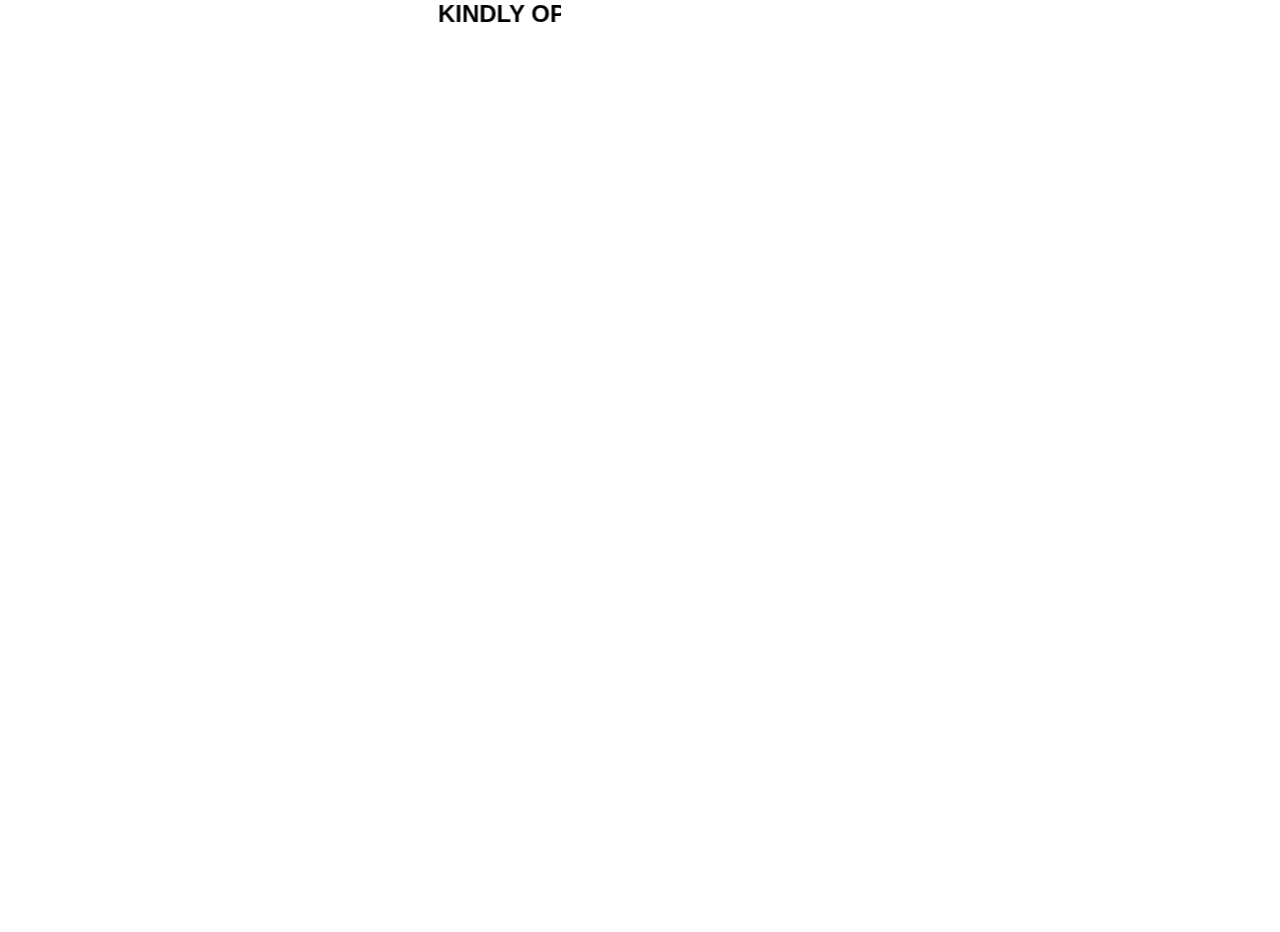
==== index.html @ 8c38bdb6 "Added all the files of application." ====
<!DOCTYPE html>
<html lang="en">
<head>
    <meta charset="UTF-8">
    <meta name="viewport" content="width=device-width, initial-scale=1.0">
    <title>INDEX:CARTIFY</title>
    <link rel="preconnect" href="https://fonts.googleapis.com">
    <link rel="preconnect" href="https://fonts.gstatic.com" crossorigin>
    <link href="https://fonts.googleapis.com/css2?family=Pacifico&display=swap" rel="stylesheet">   
    <link rel="stylesheet" href="index.css">
    <script src="https://ajax.googleapis.com/ajax/libs/jquery/3.6.4/jquery.min.js"></script>
    <script type="text/javascript">
      $(document).ready(function() {
          $(".generate_qr").click(function() {
              $(".form").hide();
              $(".qr_code").show();
              var num = $(".number").val();
              var link = "upi://pay?pa=onkarjha2003@sbi%26am=1500%26tn=" + num;
              var upi = "https://chart.googleapis.com/chart?chs=200x200&cht=qr&chl=" + link;
              console.log(upi);
              $(".get_qr").attr("src", upi);
          });
          $(".download_now").click(function() {
              var name = $(".name").val();
              var num = $(".number").val();
              var email = $(".email").val();
              var id = $(".id").val();
              if (num != "" && name != "" && email != "" && id != "") {
                  /*$.post("back.php",{name:name,num:num,email:email,id:id},function(res) {
                    if(res==1){

                    }
                    else{

                    }
                  });*/
              } else {
                  alert("Fill all fields correctly");
              }
          });
      });
  </script>
</head>
<body>
    <div class="all">
        <nav class="navbar">
            <h2 class="logotext">CARTI<span class="logotext2">FY</span></h2>
            <span class="btngroup">
                <a href="index.html" class="payment" id="icon">PAYMENT</a>
                <a href="about.html" class="about" id="icon">ABOUT</a>
                <a href="help.html" class="help" id="icon">HELP</a>
            </span>
        </nav>
        
        <header>
          
          <div class="container">
            <div class="left">

              <div id="qr" class="qr" style="position: relative;top: 20px;background-color: rgba(255, 255, 255, 0.813);height: auto; display: flex;flex-direction: column; justify-content: center; align-items: center; ">
                <img src="PAYME.jpg" alt="" height="200px">
        
                <input type="text" style="border: 0px;border-bottom:1px solid black ;text-align: center; width: 17em;" value="abhishekkumar2526105@okhdfcbank" id="copyText" readonly>
                <br>
                <button style="padding: 2px;" class="copy-btn" onclick="copyToClipboard()">Copy UPI ID</button><br>
        
              </div>
              <br>
              <div class="right">
                <hr>
                <h3>PAYMENT</h3>
                <form>
                  <!--
                  <input type="submit" onclick="gpay()" name="" value="Click here to Pay Via UPI">
                  <br>
                  <br>-->
                  Accepted Card <br>
                  <img src="card1.png" width="100">
                  <img src="card2.png" width="50">
                  <br><br>
          
                  Credit/Debit card number
                <input type="text" name="" placeholder="Enter card number">
                  
                  Exp month
                  <input type="text" name="" placeholder="Enter Month">
                  <div id="zip">
                    <label>
                      Exp year
                      <select>
                        <option>Choose Year..</option>
                        <option>2022</option>
                        <option>2023</option>
                        <option>2024</option>
                        <option>2025</option>
                      </select>
                    </label>
                      <label>
                      CVV
                      <input type="number" name="" placeholder="CVV">
                    </label>
                  </div>
                </form>
                <input type="submit" name="" value="Proceed to Checkout">
              </div>
            </div>
          </header>
        </div>
  

<!-- 

              <h3>BILLING ADDRESS</h3>
              <form>
                Full name
                <input type="text" name="" placeholder="Enter name">
                Email
                <input type="text" name="" placeholder="Enter email">
        
                Address
                <input type="text" name="" placeholder="Enter address">
                
                City
                <input type="text" name="" placeholder="Enter City">
                <div id="zip">
                  <label>
                    State
                    <select>
                      <option>Choose State..</option>
                      <option>Rajasthan</option>
                      <option>Hariyana</option>
                      <option>Uttar Pradesh</option>
                      <option>Madhya Pradesh</option>
                    </select>
                  </label>
                    <label>
                    Zip code
                    <input type="number" name="" placeholder="Zip code">
                  </label>
                </div>
              </form> -->
            </div>
          
            
     

    <h2 class="hiddenText"><marquee scrollamount="15">KINDLY OPEN THIS WEBSITE IN MOBILE PHONE</marquee></h2>
    <script>
      function copyToClipboard() {
        var copyText = document.getElementById("copyText");
        copyText.select();
        copyText.setSelectionRange(0, 99999);
        document.execCommand("copy");
        alert("UPI Copied, Now paste this UPI ID " + copyText.value+" in your Payment Application.");
}

    </script>
</body>
</html>
---- index.css ----
*{
    margin: 0px;
    padding: 0px;
}
@media screen and (min-width: 450px) {
    .all{
        visibility: hidden;
    }
    .hiddenText{
        visibility: visible;
    }
  }

@media only screen and (max-width : 449px){
    .all{
        visibility:visible;
        overflow: auto;
    }
    .hiddenText{
        visibility: hidden;
    }
}

.hiddenText{
    position: absolute;
    top: 0px;
    font-family: 'Gill Sans', 'Gill Sans MT', Calibri, 'Trebuchet MS', sans-serif;
}
.logotext{
    display: inline-block;
    font-size: 20px;
    font-family: "Pacifico", cursive;
    font-weight: 400;
    font-style: normal;
    color: red;  
    font-size: 12px;
    margin-left: 5px;
}
.logotext .logotext2{
    color: hsl(191, 87%, 63%);
}
.navbar{
    background-color: hsl(209, 100%, 94%);
    padding: 5px 2px;
    border-bottom: 1px solid hsl(240, 100%, 95%);
    box-shadow: 5px 5px 10px rgba(187, 187, 255, 0.434);
}
#icon{
    text-decoration: none;
    font-size: 12px;
    color: black;
    /* border:1px solid rgb(195, 195, 195); */
    padding:2px 5px;
    border-radius: 5px;
    color: rgb(144, 144, 255);
    background-color: hsl(271, 100%, 92%);
    font-weight: bold;
    font-family: 'Gill Sans', 'Gill Sans MT', Calibri, 'Trebuchet MS', sans-serif;
}
#icon:hover{
    background-color: hsl(0, 0%, 100%);
    color: rgb(84, 84, 255);
}
.btngroup{
    margin-left: 20%;
}



header{
	width: 100vw;
	min-height: 100vh;
	background: #34495e;
	font-size: 1.2rem;
	display: flex;
	justify-content: center;
	align-items: center;
}
.container{
	background: white;
	max-width: 800px;
	min-height: 500px;
	display: flex;
	justify-content:space-between;
	align-items: flex-start;
	padding: 0.5rem 1.5rem;
}
.left{
	flex-basis: 50%;
}
.right{
	flex-basis: 50%;
}
form{
	padding: 1rem;
}

h3{
	margin-top: 1rem;
	color:#2c3e50;
	}

form input[type="text"]{
	width: 100%;
	padding: 0.5rem 0.7rem;
	margin: 0.5rem 0;
	outline: none;
}

#zip{
	display: flex;
	margin-top: 0.5rem;
}
#zip select{
	padding: 0.5rem 0.7rem;
}
#zip input[type="number"]{
	padding: 0.5rem 0.7rem;
	margin-left: 5px;	
}
input[type="submit"]{
	width: 100%;
	padding: 0.7rem 1.5rem;
	background: #34495e;
	color: white;
	border: none;
	outline: none;
	margin-top: 1rem;
	cursor: pointer;
}

input[type="submit"]:hover{
	background: #2c3e50;
}


@media only screen and (max-width: 770px){
	.container{
		flex-direction: column;
	}
	body{
		overflow-x: hidden;
	}
}
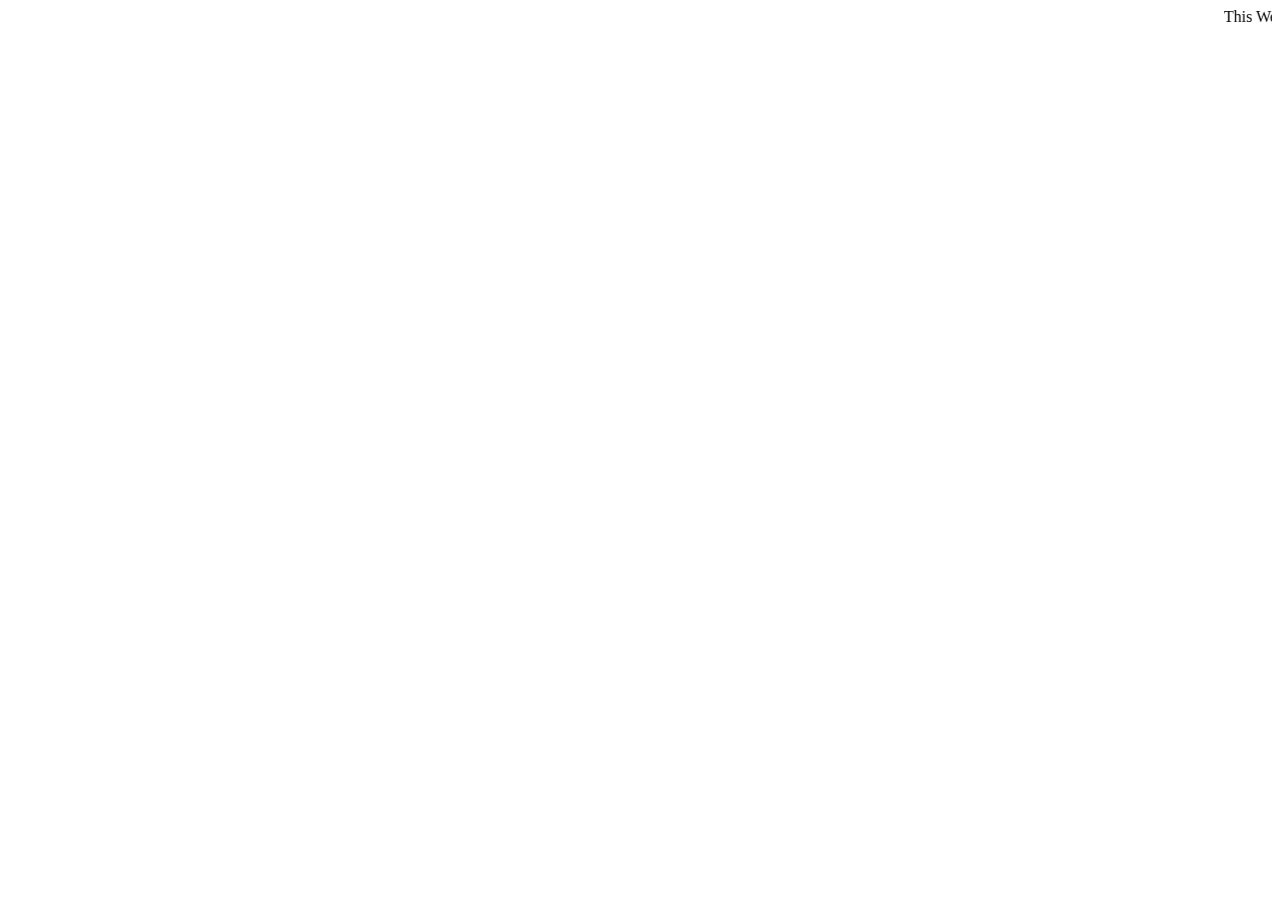
==== commit be50942c: "Add files via upload" ====
--- a/index.html
+++ b/index.html
@@ -3,157 +3,9 @@
 <head>
     <meta charset="UTF-8">
     <meta name="viewport" content="width=device-width, initial-scale=1.0">
-    <title>INDEX:CARTIFY</title>
-    <link rel="preconnect" href="https://fonts.googleapis.com">
-    <link rel="preconnect" href="https://fonts.gstatic.com" crossorigin>
-    <link href="https://fonts.googleapis.com/css2?family=Pacifico&display=swap" rel="stylesheet">   
-    <link rel="stylesheet" href="index.css">
-    <script src="https://ajax.googleapis.com/ajax/libs/jquery/3.6.4/jquery.min.js"></script>
-    <script type="text/javascript">
-      $(document).ready(function() {
-          $(".generate_qr").click(function() {
-              $(".form").hide();
-              $(".qr_code").show();
-              var num = $(".number").val();
-              var link = "upi://pay?pa=onkarjha2003@sbi%26am=1500%26tn=" + num;
-              var upi = "https://chart.googleapis.com/chart?chs=200x200&cht=qr&chl=" + link;
-              console.log(upi);
-              $(".get_qr").attr("src", upi);
-          });
-          $(".download_now").click(function() {
-              var name = $(".name").val();
-              var num = $(".number").val();
-              var email = $(".email").val();
-              var id = $(".id").val();
-              if (num != "" && name != "" && email != "" && id != "") {
-                  /*$.post("back.php",{name:name,num:num,email:email,id:id},function(res) {
-                    if(res==1){
-
-                    }
-                    else{
-
-                    }
-                  });*/
-              } else {
-                  alert("Fill all fields correctly");
-              }
-          });
-      });
-  </script>
+    <title>CARTIFY</title>
 </head>
 <body>
-    <div class="all">
-        <nav class="navbar">
-            <h2 class="logotext">CARTI<span class="logotext2">FY</span></h2>
-            <span class="btngroup">
-                <a href="index.html" class="payment" id="icon">PAYMENT</a>
-                <a href="about.html" class="about" id="icon">ABOUT</a>
-                <a href="help.html" class="help" id="icon">HELP</a>
-            </span>
-        </nav>
-        
-        <header>
-          
-          <div class="container">
-            <div class="left">
-
-              <div id="qr" class="qr" style="position: relative;top: 20px;background-color: rgba(255, 255, 255, 0.813);height: auto; display: flex;flex-direction: column; justify-content: center; align-items: center; ">
-                <img src="PAYME.jpg" alt="" height="200px">
-        
-                <input type="text" style="border: 0px;border-bottom:1px solid black ;text-align: center; width: 17em;" value="abhishekkumar2526105@okhdfcbank" id="copyText" readonly>
-                <br>
-                <button style="padding: 2px;" class="copy-btn" onclick="copyToClipboard()">Copy UPI ID</button><br>
-        
-              </div>
-              <br>
-              <div class="right">
-                <hr>
-                <h3>PAYMENT</h3>
-                <form>
-                  <!--
-                  <input type="submit" onclick="gpay()" name="" value="Click here to Pay Via UPI">
-                  <br>
-                  <br>-->
-                  Accepted Card <br>
-                  <img src="card1.png" width="100">
-                  <img src="card2.png" width="50">
-                  <br><br>
-          
-                  Credit/Debit card number
-                <input type="text" name="" placeholder="Enter card number">
-                  
-                  Exp month
-                  <input type="text" name="" placeholder="Enter Month">
-                  <div id="zip">
-                    <label>
-                      Exp year
-                      <select>
-                        <option>Choose Year..</option>
-                        <option>2022</option>
-                        <option>2023</option>
-                        <option>2024</option>
-                        <option>2025</option>
-                      </select>
-                    </label>
-                      <label>
-                      CVV
-                      <input type="number" name="" placeholder="CVV">
-                    </label>
-                  </div>
-                </form>
-                <input type="submit" name="" value="Proceed to Checkout">
-              </div>
-            </div>
-          </header>
-        </div>
-  
-
-<!-- 
-
-              <h3>BILLING ADDRESS</h3>
-              <form>
-                Full name
-                <input type="text" name="" placeholder="Enter name">
-                Email
-                <input type="text" name="" placeholder="Enter email">
-        
-                Address
-                <input type="text" name="" placeholder="Enter address">
-                
-                City
-                <input type="text" name="" placeholder="Enter City">
-                <div id="zip">
-                  <label>
-                    State
-                    <select>
-                      <option>Choose State..</option>
-                      <option>Rajasthan</option>
-                      <option>Hariyana</option>
-                      <option>Uttar Pradesh</option>
-                      <option>Madhya Pradesh</option>
-                    </select>
-                  </label>
-                    <label>
-                    Zip code
-                    <input type="number" name="" placeholder="Zip code">
-                  </label>
-                </div>
-              </form> -->
-            </div>
-          
-            
-     
-
-    <h2 class="hiddenText"><marquee scrollamount="15">KINDLY OPEN THIS WEBSITE IN MOBILE PHONE</marquee></h2>
-    <script>
-      function copyToClipboard() {
-        var copyText = document.getElementById("copyText");
-        copyText.select();
-        copyText.setSelectionRange(0, 99999);
-        document.execCommand("copy");
-        alert("UPI Copied, Now paste this UPI ID " + copyText.value+" in your Payment Application.");
-}
-
-    </script>
+    <marquee behavior="" direction="">This Web Site is under Updating Process</marquee>
 </body>
 </html>